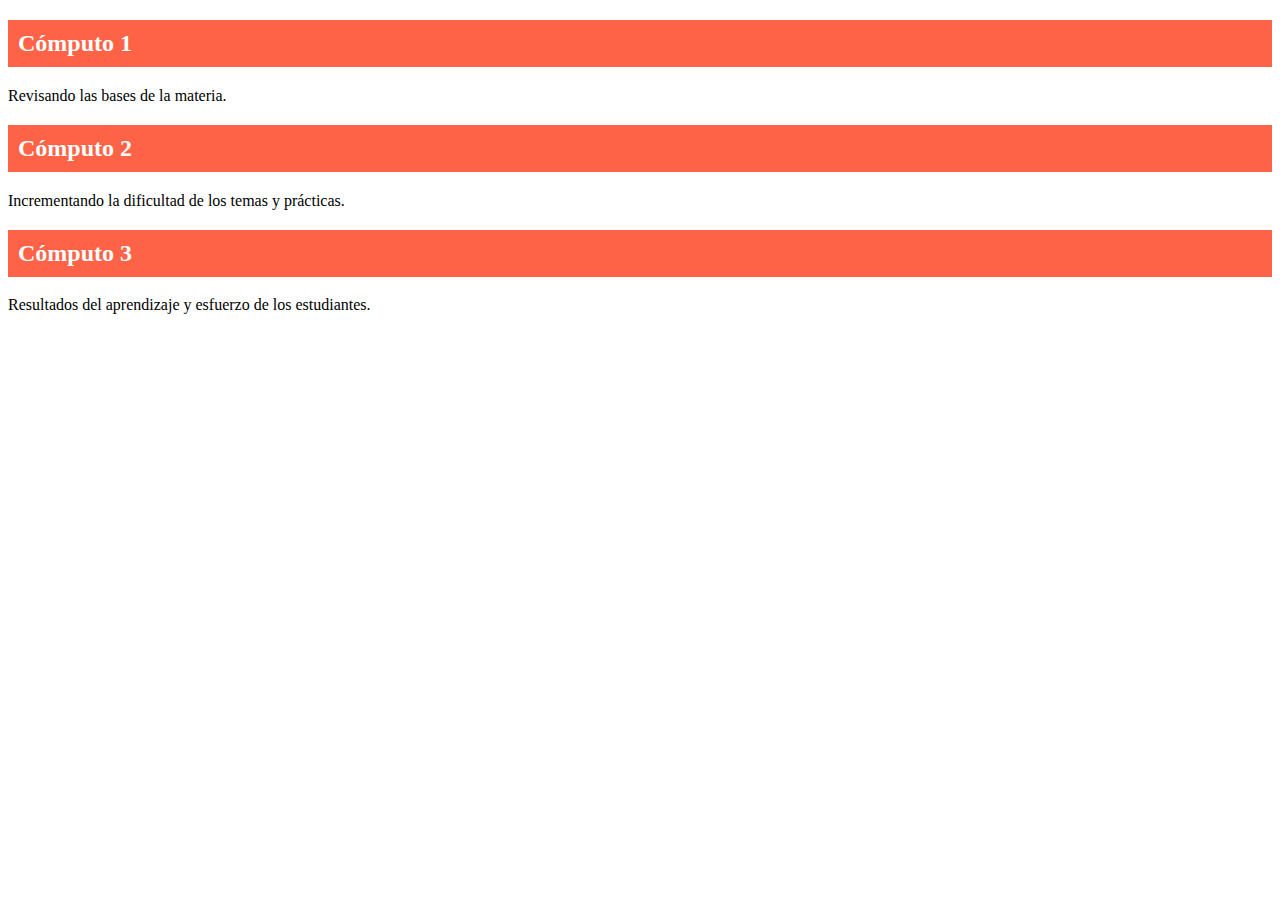
==== computo 2/practica7.html @ 7b0c90fc "computo 2" ====
<!Doctype html>
<html>
<head>
<title></title>
<link rel="stylesheet" href="practica7.css"  >
</head>
<body>
<h2 class="computos">Cómputo 1</h2>
<p>Revisando las bases de la materia.</p>

<h2 class="computos">Cómputo 2</h2>
<p>Incrementando la dificultad de los temas y prácticas.</p>

<h2 class="computos">Cómputo 3</h2>
<p>Resultados del aprendizaje y esfuerzo de los estudiantes.</p>

</body>
</html>
---- computo 2/practica7.css ----
.computos {
	background-color: tomato;
	color: white;
	padding: 10px;
	}
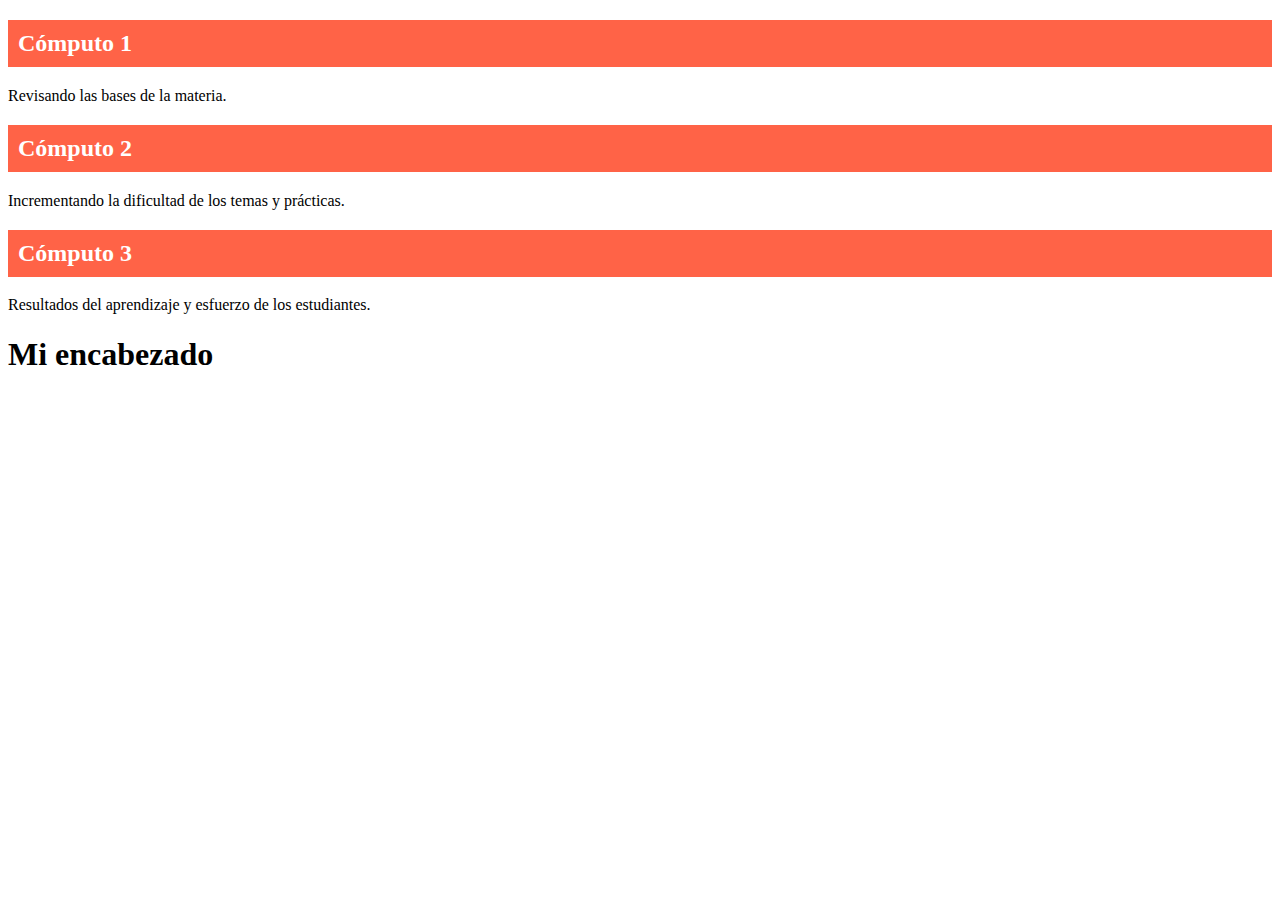
==== commit 6651150d: "computo 2" ====
--- a/computo 2/practica7.html
+++ b/computo 2/practica7.html
@@ -1,7 +1,7 @@
 <!Doctype html>
 <html>
-<head>
-<title></title>
+    <head>
+    <title></title>
 <link rel="stylesheet" href="practica7.css"  >
 </head>
 <body>
@@ -13,6 +13,7 @@
 
 <h2 class="computos">Cómputo 3</h2>
 <p>Resultados del aprendizaje y esfuerzo de los estudiantes.</p>
+<h1 id="encabezado">Mi encabezado</h1>
 
 </body>
 </html>